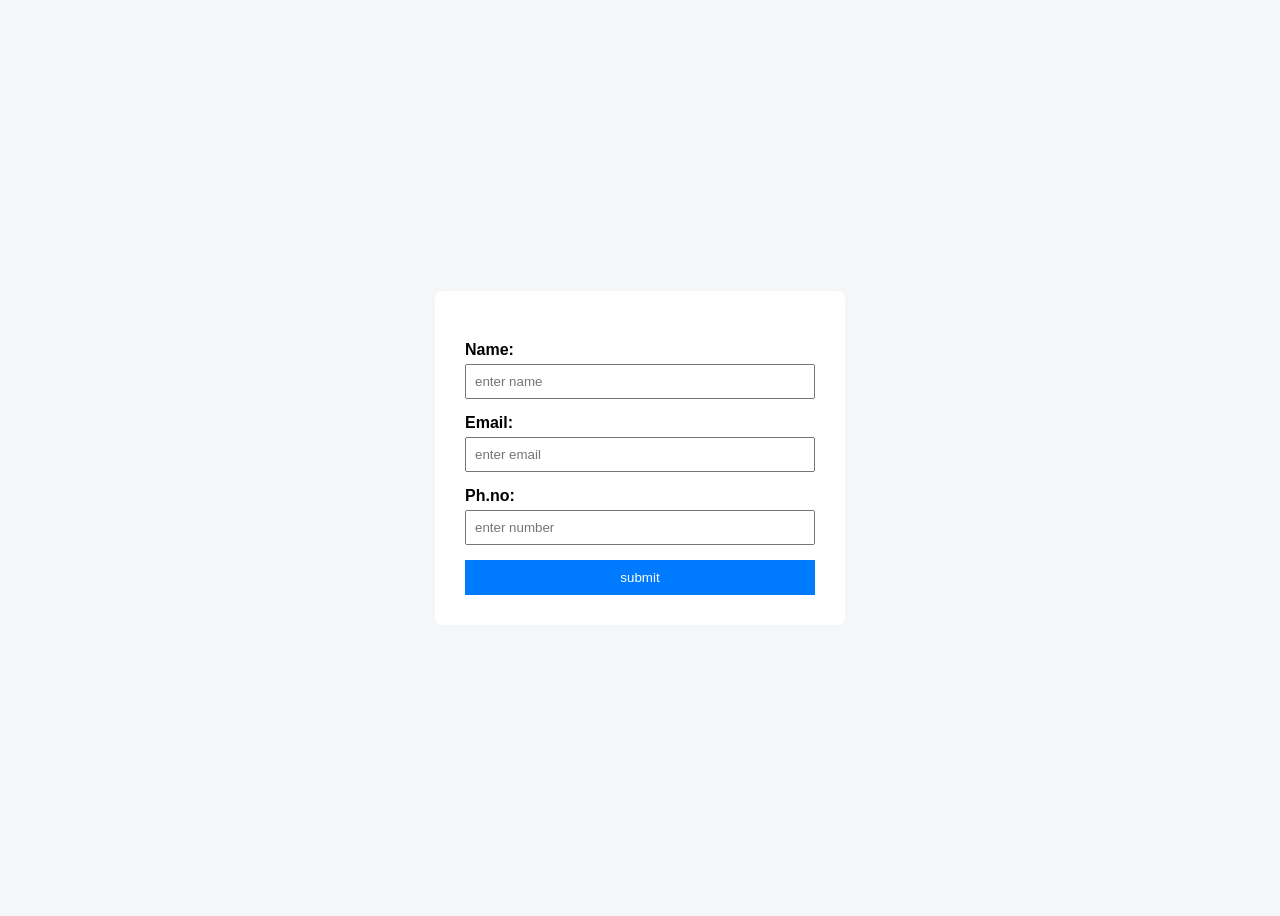
==== apply.html @ 9916bc19 "Initial commit - Job Portal frontend project" ====
<!DOCTYPE html>
<html lang="en">
<head>
    <meta charset="UTF-8">
    <meta name="viewport" content="width=device-width, initial-scale=1.0">
    <title>jobapply</title>
    <link rel="stylesheet" href="apply.css">
</head>
<body>
    <div class="form-container">
        <h2 id="jobtitle"></h2>
       <form id="applyform">
         <div class="form-group">
          <label for="username">Name:</label>
          <input type="text" id="username" placeholder="enter name" required>
         </div>
         <div class="form-group">
          <label for="email">Email:</label>
          <input type="email" id="email" placeholder="enter email" required>
         </div>
         <div class="form-group">
          <label for="number">Ph.no:</label>
          <input type="number" id="number" placeholder="enter number" required>
         </div>
         <button type="submit" id="submit">submit</button>
         <p id="success"> Application  Submitted successfully!</p>

        </form>
 
    </div>
    
    
   
    


<script src="app.js"></script>
</body>
</html>
---- apply.css ----
body{
    font-family:Arial,sans-serif;
    background-color: #f4f6f8;
    min-height:100vh;
    display: flex;
    justify-content: center;
    align-items: center;
}
.form-container{
    background-color: white;
    padding:30px;
    width:350px;
    border-radius:8px;
    box-shadow:0 4px 10px rgba(0,0,0.0.1);
}
.form-container h2{
    text-align: center;
    margin-bottom: 20px;
}
.form-group{
    margin-bottom: 15px;
}
label{
    display:block;
    margin-bottom:5px;
    font-weight: bold;
}
input,textarea{
    width:100%;
    padding:8px;
    box-sizing:border-box;
}
button{
   width:100%;
   padding:10px;
   background-color: #007bff;
   color:white;
   border:none;
   cursor: pointer;
}
#success{
    display:none;
    margin-top: 15px;
    font-weight: bold;
    color: green;
}
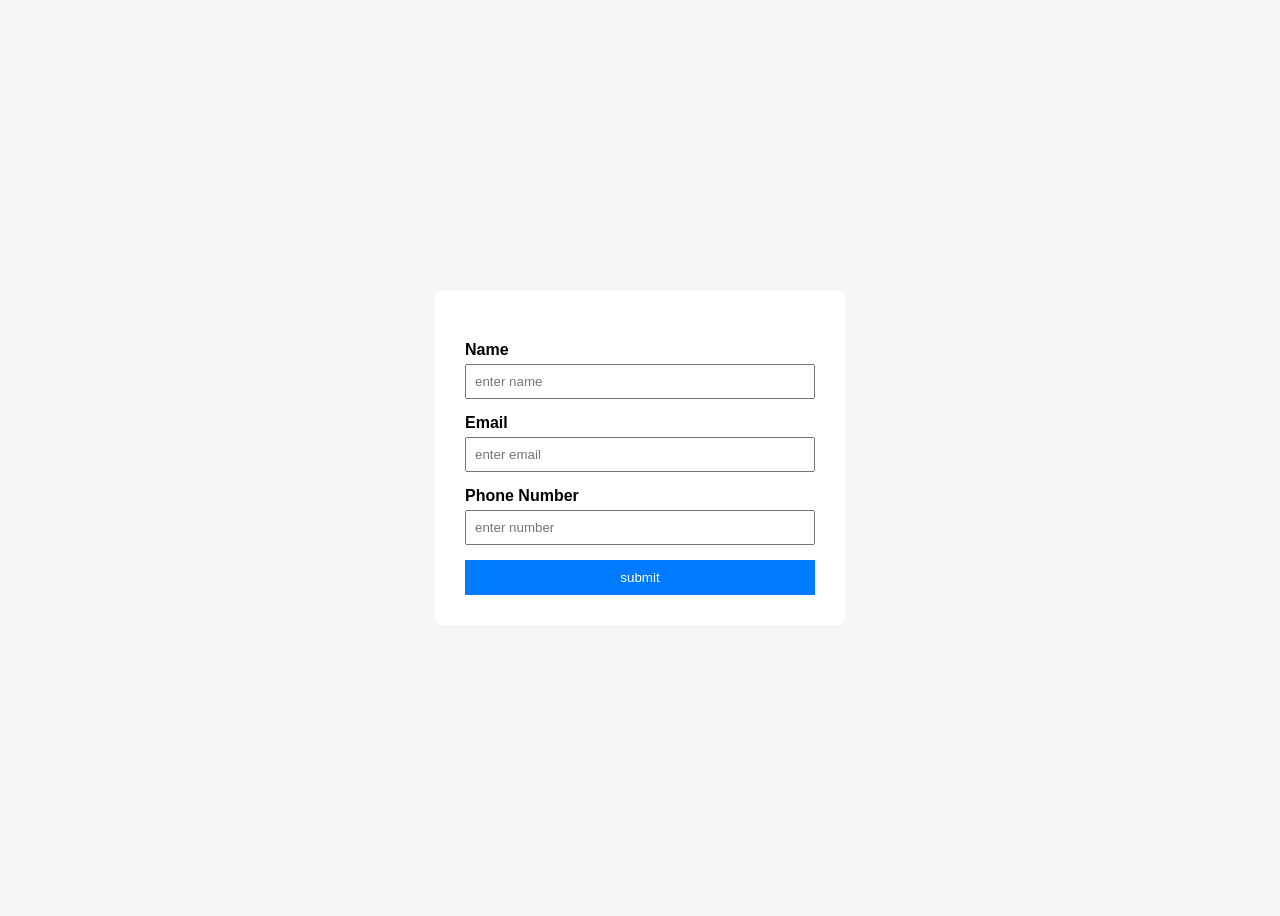
==== commit 8d1dfa46: "Fix apply form: add validation and proper labels" ====
--- a/apply.html
+++ b/apply.html
@@ -11,16 +11,16 @@
         <h2 id="jobtitle"></h2>
        <form id="applyform">
          <div class="form-group">
-          <label for="username">Name:</label>
-          <input type="text" id="username" placeholder="enter name" required>
+          <label for="name">Name</label>
+          <input type="text" id="name" name="name" placeholder="enter name" required>
          </div>
          <div class="form-group">
-          <label for="email">Email:</label>
-          <input type="email" id="email" placeholder="enter email" required>
+          <label for="email">Email</label>
+          <input type="email" id="email" name="email" placeholder="enter email" required>
          </div>
          <div class="form-group">
-          <label for="number">Ph.no:</label>
-          <input type="number" id="number" placeholder="enter number" required>
+          <label for="Phone">Phone Number</label>
+          <input type="tel" id="Phone" name="Phone" pattern="[0-9]{10}" placeholder="enter number" required>
          </div>
          <button type="submit" id="submit">submit</button>
          <p id="success"> Application  Submitted successfully!</p>
